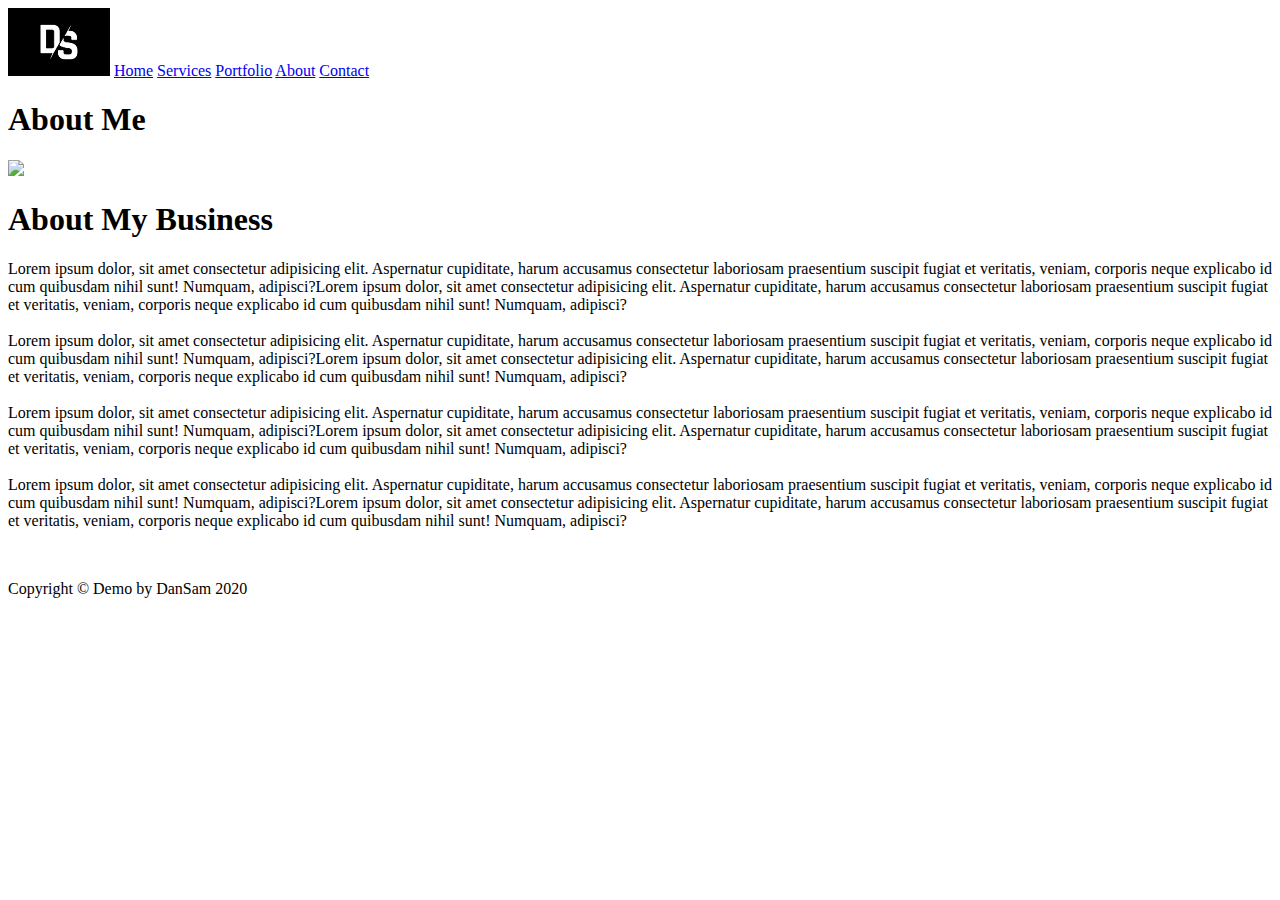
==== about.html @ a698c538 "build up about page with html" ====
<!DOCTYPE html>
<html>
<head>
	<!-- this is title -->
	<title>Demo | Services</title>

	<!--main CSS-->
	<link rel="stylesheet" type="text/css" href="css/main.css">

	<!--Normalise CSS-->
	<link rel="stylesheet" type="text/css" href="https://cdnjs.cloudflare.com/ajax/libs/normalize/8.0.1/normalize.css">

</head>
<body>
	<!-- Navigation -->
	<nav>

		<img id="logo" src="img/logo.png" alt="logo">

		<a href="index.html">Home</a>

		<a href="services.html">Services</a>

		<a href="portfolio.html">Portfolio</a>

		<a class="active" href="about.html">About</a>

		<a href="contact.html">Contact</a>

    </nav>
    
    <h1 id="page-title">About Me</h1>
    
	<section id="project1">

        <img id="about-image" src="http://via.placeholder.com/750x350">

        <div id="project1">
            <h1>About My Business</h1>
            <p class="about-p">Lorem ipsum dolor, sit amet consectetur adipisicing elit. Aspernatur cupiditate, harum accusamus consectetur laboriosam praesentium suscipit fugiat et veritatis, veniam, corporis neque explicabo id cum quibusdam nihil sunt! Numquam, adipisci?Lorem ipsum dolor, sit amet consectetur adipisicing elit. Aspernatur cupiditate, harum accusamus consectetur laboriosam praesentium suscipit fugiat et veritatis, veniam, corporis neque explicabo id cum quibusdam nihil sunt! Numquam, adipisci?
            <br>
            <br>
            Lorem ipsum dolor, sit amet consectetur adipisicing elit. Aspernatur cupiditate, harum accusamus consectetur laboriosam praesentium suscipit fugiat et veritatis, veniam, corporis neque explicabo id cum quibusdam nihil sunt! Numquam, adipisci?Lorem ipsum dolor, sit amet consectetur adipisicing elit. Aspernatur cupiditate, harum accusamus consectetur laboriosam praesentium suscipit fugiat et veritatis, veniam, corporis neque explicabo id cum quibusdam nihil sunt! Numquam, adipisci?
            <br>
            <br>
            Lorem ipsum dolor, sit amet consectetur adipisicing elit. Aspernatur cupiditate, harum accusamus consectetur laboriosam praesentium suscipit fugiat et veritatis, veniam, corporis neque explicabo id cum quibusdam nihil sunt! Numquam, adipisci?Lorem ipsum dolor, sit amet consectetur adipisicing elit. Aspernatur cupiditate, harum accusamus consectetur laboriosam praesentium suscipit fugiat et veritatis, veniam, corporis neque explicabo id cum quibusdam nihil sunt! Numquam, adipisci?
            <br>
            <br>
            Lorem ipsum dolor, sit amet consectetur adipisicing elit. Aspernatur cupiditate, harum accusamus consectetur laboriosam praesentium suscipit fugiat et veritatis, veniam, corporis neque explicabo id cum quibusdam nihil sunt! Numquam, adipisci?Lorem ipsum dolor, sit amet consectetur adipisicing elit. Aspernatur cupiditate, harum accusamus consectetur laboriosam praesentium suscipit fugiat et veritatis, veniam, corporis neque explicabo id cum quibusdam nihil sunt! Numquam, adipisci?
            </p>
        </div>
    </section>
<br>     
    
    <footer>
        <p id="footer-text">Copyright &copy; Demo by DanSam 2020</p>
    </footer>

</body>
</html>
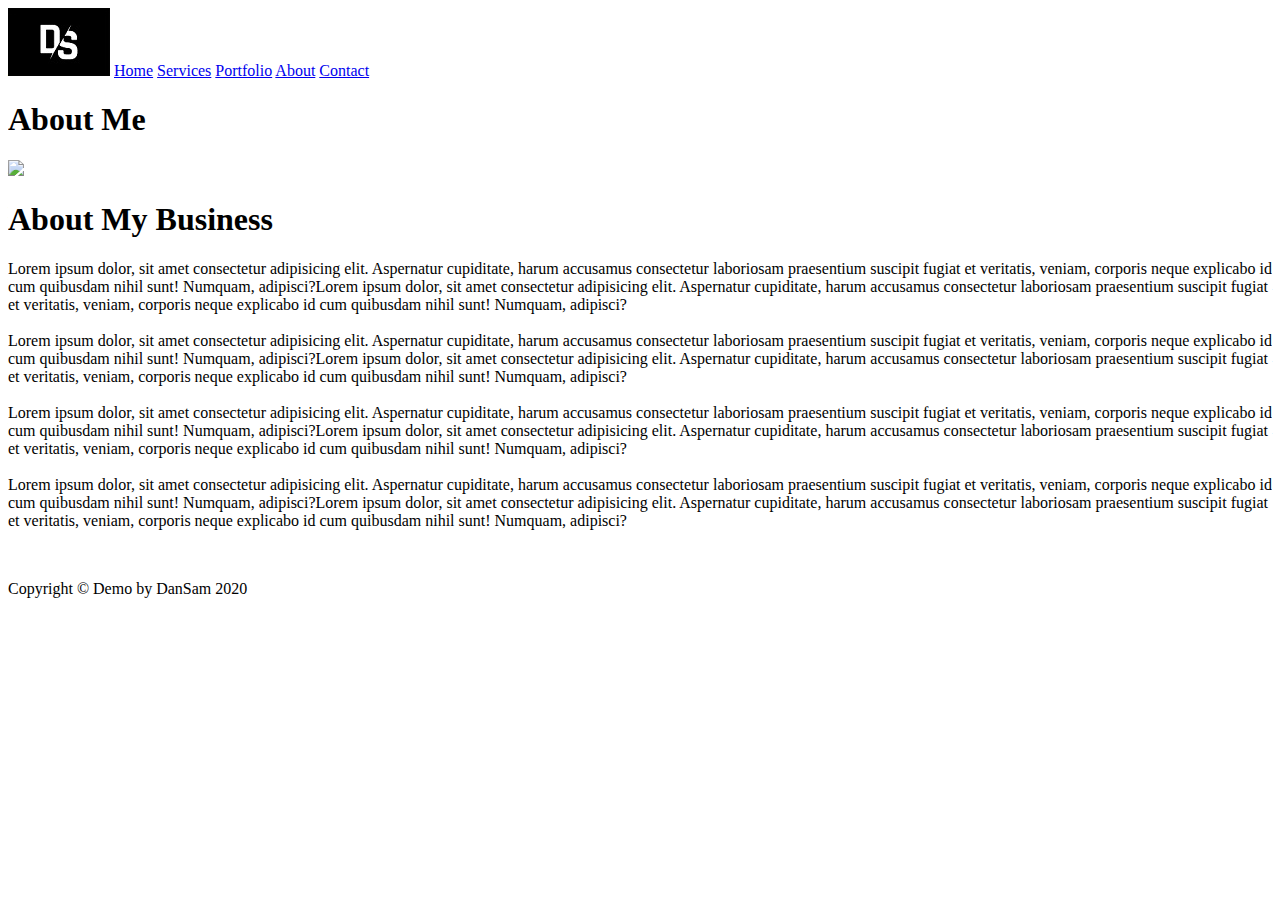
==== commit dba1f40a: "contact page build with Html" ====
--- a/about.html
+++ b/about.html
@@ -2,7 +2,7 @@
 <html>
 <head>
 	<!-- this is title -->
-	<title>Demo | Services</title>
+	<title>Demo | About</title>
 
 	<!--main CSS-->
 	<link rel="stylesheet" type="text/css" href="css/main.css">
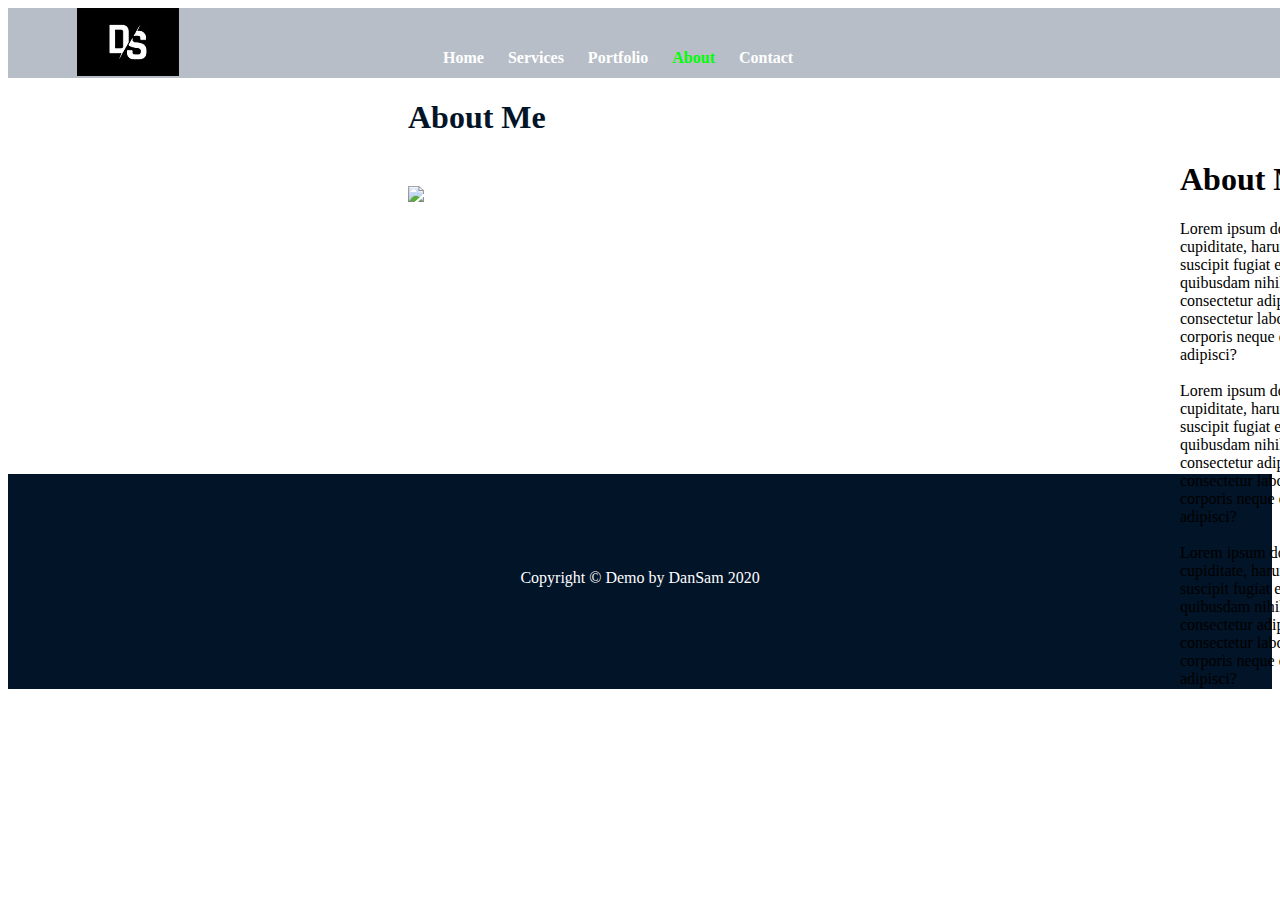
==== commit be8d7e3b: "style about page and contact page with css" ====
--- a/about.html
+++ b/about.html
@@ -44,10 +44,7 @@
             <br>
             <br>
             Lorem ipsum dolor, sit amet consectetur adipisicing elit. Aspernatur cupiditate, harum accusamus consectetur laboriosam praesentium suscipit fugiat et veritatis, veniam, corporis neque explicabo id cum quibusdam nihil sunt! Numquam, adipisci?Lorem ipsum dolor, sit amet consectetur adipisicing elit. Aspernatur cupiditate, harum accusamus consectetur laboriosam praesentium suscipit fugiat et veritatis, veniam, corporis neque explicabo id cum quibusdam nihil sunt! Numquam, adipisci?
-            <br>
-            <br>
-            Lorem ipsum dolor, sit amet consectetur adipisicing elit. Aspernatur cupiditate, harum accusamus consectetur laboriosam praesentium suscipit fugiat et veritatis, veniam, corporis neque explicabo id cum quibusdam nihil sunt! Numquam, adipisci?Lorem ipsum dolor, sit amet consectetur adipisicing elit. Aspernatur cupiditate, harum accusamus consectetur laboriosam praesentium suscipit fugiat et veritatis, veniam, corporis neque explicabo id cum quibusdam nihil sunt! Numquam, adipisci?
-            </p>
+            
         </div>
     </section>
 <br>     
--- a/css/main.css
+++ b/css/main.css
@@ -0,0 +1,198 @@
+body{
+    font-family: roboto;
+}
+
+nav {
+    background: #b7bec7;
+    width: 1903px;
+    height: 70px;
+}
+
+a {
+    line-height: 4;
+    color: white;
+    font-weight: bolder;
+    text-decoration: none;
+    margin-left: 20px;
+    position: relative;
+    top: -13px;
+    left: 40px;
+}
+
+a:hover {
+    color: yellow;
+}
+
+a.active {
+    color: lime;
+}
+
+img#logo {
+    margin-left: 69px;
+    margin-right: 200px;
+    margin-top: 0px;
+}
+img#slideshow {
+    border-bottom: 10px solid #021428;
+    width: 1903px;        
+}
+
+section#paragraph {
+    margin: 100px;
+}
+
+
+/*style service page*/
+h1#page-title {
+    margin-left: 400px;
+    color: #021428;
+}
+
+img#services-slide {
+    margin-left: 401px;
+    width : 67%;
+}
+
+section#services-paragraph {
+    margin: 100px;
+    margin-left: 400px;
+}
+
+/*style portfolio*/
+
+img#project1, img#project2, img#project3 {
+    margin-left: 340px;
+}
+section#project1 {
+    margin: 50px;
+}
+
+div#project1 {
+    margin-left: 1180px;
+    position: absolute;
+    top: 140px;
+    left: 0px;
+    width: 466px;
+}
+
+a.project1-button {
+    width: 100px;
+    height: 60px;
+    background: #c51a1a;
+    padding: 20px;
+    position: relative;
+    top: 4px;
+    left: -21px;
+}
+
+section#project2 {
+    margin: 50px;
+}
+ 
+
+div#project2 {
+    margin-left: 1180px;
+    position: absolute;
+    top: 570px;
+    left: 0px;
+    width: 466px;
+}
+
+a.project2-button {
+    width: 100px;
+    height: 60px;
+    background: #c51a1a;
+    padding: 20px;
+    position: relative;
+    top: 4px;
+    left: -21px;
+}
+
+/*about page*/
+img#about-image {
+    margin-left: 350px;
+}
+
+section#project3 {
+    margin: 50px;
+}
+ 
+
+
+div#project3 {
+    margin-left: 1180px;
+    position: absolute;
+    top: 990px;
+    left: 0px;
+    width: 466px;
+}
+
+a.project3-button {
+    width: 100px;
+    height: 60px;
+    background: #c51a1a;
+    padding: 20px;
+    position: relative;
+    top: 4px;
+    left: -21px;
+}
+
+/*style contact page */
+
+form {
+    margin-left: 350px;
+}
+
+.form-control {
+    display: block;
+    width: 40%;
+    padding: .375rem .75rem;
+    font-size: 1rem;
+    line-height: 1.5;
+    color: #495057;
+    background-color: #ffffff;
+    background-clip: padding-box;
+    border: 1px solid #ced4da;
+    border-radius: .5rem;
+    transition: border-color .15s case-in-out, box-shadow .15s case-in-out;
+}
+
+.btn-primary {
+    color: #ffffff;
+    background-color: #007bff;
+    border-color: #007bff;
+}
+
+.btn-primary:hover{
+    color: #ffffff;
+    background-color: blue;
+    border-color: blue;
+}
+
+.btn {
+    display: inline-block;
+    font-weight: 400;
+    text-align: center;
+    white-space: nowrap;
+    vertical-align: middle;
+    user-select: none;
+    border: 1px solid transparent;
+    padding: .375rem .75rem;
+    font-size: 1rem;
+    line-height: 1.5;
+    border-radius: .5rem;
+    transition: border-color .15s ease-in-out, box-shadow .15s ease-in-out;
+}
+
+footer {
+    margin-top: 200px;
+    background: #021428;
+    width: 100%;
+    height: 215px;
+    color: white;
+}
+
+p#footer-text {
+    line-height: 13;
+    text-align: center;
+}